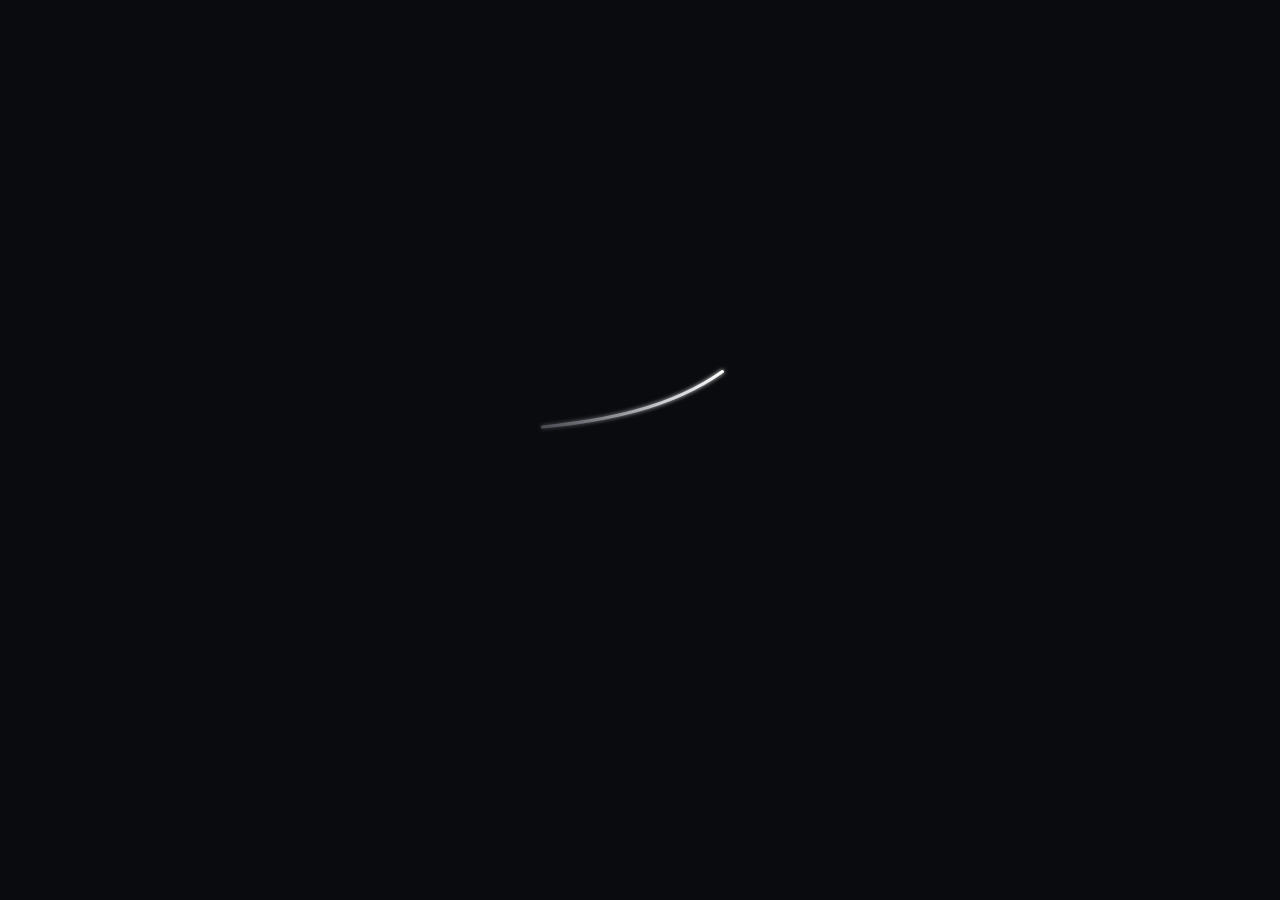
==== index.html @ cb7253d0 "V2升级：主线体系(14条预设模板/多主线/每日任务)+支线任务卡+早晚提醒+设置页；SW缓存v6" ====
<!DOCTYPE html>
<html lang="zh-CN">
<head>
    <meta charset="UTF-8">
    <meta name="viewport" content="width=device-width, initial-scale=1.0, user-scalable=no">
    <meta name="apple-mobile-web-app-capable" content="yes">
    <meta name="apple-mobile-web-app-status-bar-style" content="black-translucent">
    <meta name="apple-mobile-web-app-title" content="微仰">
    <meta name="theme-color" content="#0a0a0a">
    <title>微仰</title>
    <link rel="manifest" href="manifest.json">
    <link rel="apple-touch-icon" href="icon-180.png">
    <link rel="stylesheet" href="style.css">
    <link rel="stylesheet" href="gesture-blinds.css">
</head>
<body>
    <div id="splash">
        <svg class="brand-line" viewBox="0 0 320 160" width="240" height="120">
            <defs>
                <linearGradient id="lineGrad" x1="0%" y1="100%" x2="100%" y2="0%">
                    <stop offset="0%" stop-color="#4a4c52"/>
                    <stop offset="55%" stop-color="#c9cbd1"/>
                    <stop offset="100%" stop-color="#ffffff"/>
                </linearGradient>
                <filter id="softGlow" x="-80%" y="-80%" width="260%" height="260%">
                    <feGaussianBlur stdDeviation="3" result="blur"/>
                    <feMerge>
                        <feMergeNode in="blur"/>
                        <feMergeNode in="SourceGraphic"/>
                    </feMerge>
                </filter>
            </defs>
            <path id="riseLine" d="M 30 120 C 110 112, 200 96, 270 46"
                  fill="none" stroke="url(#lineGrad)" stroke-width="4"
                  stroke-linecap="round" filter="url(#softGlow)"/>
            <circle id="riseDot" cx="270" cy="46" r="7" fill="#ffffff" filter="url(#softGlow)"/>
        </svg>
        <div class="brand-name" id="brand-name">微仰</div>
        <div class="tagline" id="tagline">把视线，往上抬一点</div>
    </div>

    <div id="main">
        <div class="home-entries">
            <button class="home-entry" id="quests-entry">
                <span class="home-entry-title">主线</span>
                <span class="home-entry-sub">有一件事，你真的想完成</span>
            </button>
            <button class="home-entry home-entry-side" id="side-entry">
                <span class="home-entry-title">支线</span>
                <span class="home-entry-sub">今天，也可以做一点别的</span>
            </button>
        </div>
        <div class="home-links">
            <button class="history-link" id="history-link">记录</button>
            <button class="history-link" id="settings-link">设置</button>
        </div>
    </div>

    <div id="side-quest">
        <div class="sq-content">
            <div class="sq-content-inner">
                <div class="sq-title">支线世界</div>
                <div class="sq-sub" id="sq-sub">今天，也可以做一点别的</div>
                <div class="sq-card" id="sq-card">
                    <div class="sq-cat" id="sq-cat"></div>
                    <div class="sq-task" id="sq-task"></div>
                    <div id="sq-details" class="sq-details" style="display:none">
                        <div class="sq-details-title">具体步骤</div>
                        <ol class="sq-details-list" id="sq-details-list"></ol>
                    </div>
                    <div class="sq-actions">
                        <button class="sq-btn secondary" id="sq-refresh">换一个</button>
                        <button class="sq-btn primary" id="sq-do">去做</button>
                        <button class="sq-btn secondary" id="sq-skip" style="display:none">我没做</button>
                        <button class="sq-btn primary" id="sq-confirm" style="display:none">做完了</button>
                    </div>
                </div>
                <button class="sq-back" id="sq-back">回到主线</button>
            </div>
        </div>
    </div>

    <div id="quests-page">
        <div class="history-header">
            <button id="quests-back" class="history-back">‹ 微仰</button>
            <span class="history-title">我的主线</span>
            <span class="history-placeholder"></span>
        </div>
        <div class="quests-list" id="quests-list"></div>
        <button class="add-quest-btn" id="add-quest-btn">+ 添加一条主线</button>
    </div>

    <div id="quest-picker-page">
        <div class="history-header">
            <button id="picker-back" class="history-back">‹ 返回</button>
            <span class="history-title">选择主线</span>
            <span class="history-placeholder"></span>
        </div>
        <div class="picker-intro">可以同时拥有多条主线，选 1～3 条最合适的</div>
        <div class="picker-groups" id="picker-groups"></div>
    </div>

    <div id="settings-page">
        <div class="history-header">
            <button id="settings-back" class="history-back">‹ 微仰</button>
            <span class="history-title">设置</span>
            <span class="history-placeholder"></span>
        </div>
        <div class="settings-group">
            <div class="settings-group-title">早晚提醒</div>
            <p class="settings-note">网页版提醒只在你打开页面时生效；真正的后台推送需要 Web Push 服务器，后续版本实现。</p>
            <label class="settings-row">
                <span>早上提醒</span>
                <input type="checkbox" id="morning-enabled" class="settings-switch">
            </label>
            <label class="settings-row">
                <span>晚上复盘提醒</span>
                <input type="checkbox" id="evening-enabled" class="settings-switch">
            </label>
        </div>
        <div class="settings-group">
            <div class="settings-group-title">关于微仰</div>
            <p class="settings-note">把视线，往上抬一点。</p>
        </div>
    </div>

    <div id="evening-nudge">
        <div class="nudge-content">
            <div class="nudge-text" id="nudge-text">今天快结束了<br>要不要看看今天留下了什么？</div>
            <div class="nudge-actions">
                <button class="nudge-btn secondary" id="nudge-dismiss">明天再说</button>
                <button class="nudge-btn primary" id="nudge-open">去看看</button>
            </div>
        </div>
    </div>

    <div id="blind">
        <div id="blind-glow"></div>
    </div>

    <div class="bind-hint">上滑 进入支线</div>

    <div id="card-container">
        <div class="card">
            <div class="card-category" id="card-category"></div>
            <div class="card-content" id="card-content"></div>
            <div id="card-details" style="display:none">
                <div class="card-details-title">具体步骤</div>
                <ol class="card-details-list" id="card-details-list"></ol>
            </div>
            <div class="card-actions">
                <button class="card-btn secondary" id="detail-btn">详情</button>
                <button class="card-btn secondary" id="refresh-btn">换一个</button>
                <button class="card-btn primary" id="done-btn">去做</button>
                <button class="card-btn secondary" id="skip-btn" style="display:none">我没做</button>
                <button class="card-btn primary" id="confirm-done-btn" style="display:none">做完了</button>
            </div>
        </div>
    </div>

    <div id="detail-panel">
        <div class="detail-content">
            <div class="detail-header">
                <span>具体步骤</span>
                <button id="close-detail">关闭</button>
            </div>
            <ul id="detail-list"></ul>
        </div>
    </div>

    <div id="complete-feedback">
        <div class="feedback-content">
            <div class="feedback-icon">
                <svg viewBox="0 0 24 24"><path d="M20 6L9 17l-5-5"/></svg>
            </div>
            <div class="feedback-text" id="feedback-text">你今天往上抬了一点点<br>这很棒</div>
        </div>
    </div>

    <div id="history-page">
        <div class="history-header">
            <button id="history-home-back" class="history-back">‹ 微仰</button>
            <span class="history-title">记录</span>
            <span class="history-placeholder"></span>
        </div>
        <div class="week-header">
            <button id="prev-week" class="week-nav">‹</button>
            <span class="week-range" id="week-range"></span>
            <button id="next-week" class="week-nav">›</button>
        </div>
        <div class="week-grid" id="week-grid"></div>
        <div class="week-hint">点一天，看看那天的记录</div>
    </div>

    <div id="history-day-page">
        <div class="history-header">
            <button id="day-back" class="history-back">‹ 记录</button>
            <span class="day-date" id="day-date"></span>
            <span class="history-placeholder"></span>
        </div>
        <div class="day-summary" id="day-summary"></div>
        <div class="day-records" id="day-records"></div>
    </div>

    <script src="data.js"></script>
    <script src="quests-data.js"></script>
    <script src="app.js"></script>
    <script src="gesture-blinds.js"></script>
    <script>
        if ('serviceWorker' in navigator) {
            navigator.serviceWorker.register('sw.js');
        }
    </script>
</body>
</html>
---- style.css ----
* {
    margin: 0;
    padding: 0;
    box-sizing: border-box;
}

body {
    font-family: 'Noto Sans CJK SC', -apple-system, BlinkMacSystemFont, 'Segoe UI', Roboto, sans-serif;
    background: #0a0b0e;
    color: #f5f3ee;
    min-height: 100vh;
    overflow: hidden;
}

#splash {
    position: fixed;
    top: 0; left: 0;
    width: 100%; height: 100%;
    background: #0a0b0e;
    display: flex;
    flex-direction: column;
    justify-content: center;
    align-items: center;
    z-index: 100;
    transition: opacity 0.5s ease;
}

#splash.hidden {
    opacity: 0;
    pointer-events: none;
}

.brand-line {
    overflow: visible;
    margin-bottom: 28px;
}

#riseLine {
    stroke-dasharray: 320;
    stroke-dashoffset: 320;
}
#riseLine.animate {
    animation: drawLine 1.1s cubic-bezier(.22,.61,.36,1) forwards;
}
@keyframes drawLine {
    to { stroke-dashoffset: 0; }
}

#riseDot {
    opacity: 0;
    transform-origin: 270px 46px;
    transform: scale(0);
}
#riseDot.animate {
    animation: popDot .5s cubic-bezier(.34,1.56,.64,1) forwards;
}
@keyframes popDot {
    0%   { opacity: 0; transform: scale(0); }
    60%  { opacity: 1; transform: scale(1.3); }
    100% { opacity: 1; transform: scale(1); }
}

.brand-name {
    font-family: 'Noto Serif CJK SC', serif;
    font-size: 34px;
    letter-spacing: 14px;
    text-indent: 14px;
    color: #f2efe9;
    opacity: 0;
    transform: translateY(8px);
    transition: opacity .6s ease, transform .6s ease;
}
.brand-name.show { opacity: 1; transform: translateY(0); }

.tagline {
    margin-top: 14px;
    font-family: 'Noto Sans CJK SC', sans-serif;
    font-size: 15px;
    letter-spacing: 2px;
    color: #8a8d94;
    opacity: 0;
    transform: translateY(6px);
    transition: opacity .6s ease, transform .6s ease;
}
.tagline.show { opacity: 1; transform: translateY(0); }

#main {
    display: none;
    flex-direction: column;
    justify-content: center;
    align-items: center;
    min-height: 100vh; padding: 20px;
    opacity: 0; transition: opacity 0.5s ease;
}

#main.show { display: flex; opacity: 1; }

.main-button {
    width: 120px; height: 120px;
    border-radius: 50%;
    background: linear-gradient(135deg, #1a1a2e 0%, #16213e 100%);
    border: 1px solid rgba(255,255,255,0.1);
    cursor: pointer;
    display: flex; justify-content: center; align-items: center;
    transition: all 0.3s ease;
    box-shadow: 0 10px 40px rgba(0,0,0,0.3);
}

.main-button:hover { transform: scale(1.05); }
.main-button:active { transform: scale(0.95); }

.main-button svg {
    width: 40px; height: 40px;
}

#card-container {
    position: fixed; top: 0; left: 0;
    width: 100%; height: 100%;
    display: flex; justify-content: center; align-items: center;
    background: rgba(0,0,0,0.9);
    opacity: 0; pointer-events: none;
    transition: opacity 0.3s ease; z-index: 50;
}

#card-container.show { opacity: 1; pointer-events: auto; }

.card {
    width: 90%; max-width: 350px;
    background: linear-gradient(135deg, #1a1a2e 0%, #16213e 100%);
    border-radius: 20px; padding: 40px 30px;
    text-align: center;
    transform: scale(0.8) rotateY(90deg);
    transition: transform 0.5s ease;
    box-shadow: 0 20px 60px rgba(0,0,0,0.5);
}

#card-container.show .card { transform: scale(1) rotateY(0deg); }

.card-category {
    font-size: 12px; color: #8a8d94;
    text-transform: uppercase; letter-spacing: 2px;
    margin-bottom: 20px;
}

.card-content {
    font-size: 18px; line-height: 1.8;
    color: #f5f3ee; margin-bottom: 30px;
}

.card-actions { display: flex; gap: 15px; justify-content: center; }

.card-btn {
    padding: 12px 24px; border-radius: 25px;
    font-size: 14px; cursor: pointer;
    transition: all 0.3s ease; border: none;
}

.card-btn.primary {
    background: rgba(255,255,255,0.15);
    color: #f5f3ee;
    border: 1px solid rgba(255,255,255,0.2);
}
.card-btn.primary:hover { background: rgba(255,255,255,0.25); }

.card-btn.secondary {
    background: transparent;
    color: #8a8d94;
    border: 1px solid rgba(255,255,255,0.08);
}
.card-btn.secondary:hover { color: #f5f3ee; border-color: rgba(255,255,255,0.2); }

#complete-feedback {
    position: fixed; top: 0; left: 0;
    width: 100%; height: 100%;
    display: flex; justify-content: center; align-items: center;
    background: rgba(0,0,0,0.95);
    opacity: 0; pointer-events: none;
    transition: opacity 0.3s ease; z-index: 60;
}

#complete-feedback.show { opacity: 1; pointer-events: auto; }

.feedback-content {
    text-align: center;
    transform: translateY(20px);
    transition: transform 0.5s ease;
}

#complete-feedback.show .feedback-content { transform: translateY(0); }

.feedback-icon {
    width: 60px; height: 60px;
    margin: 0 auto 20px; border-radius: 50%;
    background: rgba(255,255,255,0.1);
    display: flex; justify-content: center; align-items: center;
}

.feedback-icon svg {
    width: 30px; height: 30px;
    stroke: #f5f3ee; fill: none; stroke-width: 2;
}

.feedback-text {
    font-family: 'Noto Serif CJK SC', serif;
    font-size: 16px; color: #8a8d94; line-height: 1.6;
}

#detail-panel {
    position: fixed; top: 0; left: 0;
    width: 100%; height: 100%;
    display: flex; justify-content: center; align-items: center;
    background: rgba(0,0,0,0.95);
    opacity: 0; pointer-events: none;
    transition: opacity 0.3s ease; z-index: 55;
}

#detail-panel.show { opacity: 1; pointer-events: auto; }

.detail-content {
    width: 85%; max-width: 320px;
    background: linear-gradient(135deg, #1a1a2e 0%, #16213e 100%);
    border-radius: 16px; padding: 24px;
}

.detail-header {
    display: flex; justify-content: space-between; align-items: center;
    margin-bottom: 20px; font-size: 14px; color: #8a8d94;
}

#close-detail {
    background: none; border: none;
    color: #8a8d94; cursor: pointer; font-size: 14px;
}

#detail-list {
    list-style: none; padding: 0;
}

#detail-list li {
    padding: 12px 0;
    border-bottom: 1px solid rgba(255,255,255,0.05);
    font-size: 15px; color: #f5f3ee;
    line-height: 1.5;
}

#detail-list li:last-child { border-bottom: none; }

#detail-list li::before {
    content: '·';
    margin-right: 10px;
    color: #8a8d94;
}

.history-link {
    margin-top: 36px;
    background: none;
    border: none;
    color: #5d6067;
    font-size: 13px;
    letter-spacing: 3px;
    cursor: pointer;
    transition: color 0.3s ease;
}

.history-link:hover { color: #8a8d94; }

#card-details {
    text-align: left;
    margin-bottom: 26px;
    border-top: 1px solid rgba(255,255,255,0.06);
}

.card-details-title {
    font-size: 12px;
    color: #8a8d94;
    letter-spacing: 2px;
    margin: 16px 0 8px;
}

.card-details-list {
    list-style: none;
    padding: 0;
}

.card-details-list li {
    display: flex;
    padding: 8px 0;
    font-size: 15px;
    line-height: 1.6;
    color: #f5f3ee;
    border-bottom: 1px solid rgba(255,255,255,0.04);
}

.card-details-list li:last-child { border-bottom: none; }

.card-details-list li::before {
    content: '·';
    margin-right: 10px;
    color: #8a8d94;
    flex-shrink: 0;
}

#history-page {
    position: fixed;
    top: 0; left: 0;
    width: 100%; height: 100%;
    background: #0a0b0e;
    padding: 20px;
    overflow-y: auto;
    z-index: 90;
    display: none;
    flex-direction: column;
}

#history-page.show { display: flex; }

#history-day-page {
    position: fixed;
    top: 0; left: 0;
    width: 100%; height: 100%;
    background: #0a0b0e;
    padding: 20px;
    overflow-y: auto;
    z-index: 90;
    display: none;
    flex-direction: column;
}

#history-day-page.show { display: flex; }

.week-hint {
    text-align: center;
    font-size: 12px;
    color: #3f4249;
    letter-spacing: 2px;
    margin-top: 8px;
}

.day-date {
    font-family: 'Noto Serif CJK SC', serif;
    font-size: 17px;
    letter-spacing: 2px;
    color: #f2efe9;
}

.day-summary {
    font-size: 13px;
    color: #8a8d94;
    letter-spacing: 2px;
    margin-bottom: 18px;
}

.history-header {
    display: flex;
    align-items: center;
    justify-content: space-between;
    margin-bottom: 28px;
}

.history-back {
    background: none;
    border: none;
    color: #8a8d94;
    font-size: 14px;
    cursor: pointer;
    padding: 6px 10px;
    margin-left: -10px;
    transition: color 0.3s ease;
}

.history-back:hover { color: #f5f3ee; }

.history-title {
    font-family: 'Noto Serif CJK SC', serif;
    font-size: 17px;
    letter-spacing: 6px;
    color: #f2efe9;
}

.history-placeholder { width: 40px; }

.week-header {
    display: flex;
    align-items: center;
    justify-content: space-between;
    margin-bottom: 24px;
}

.week-nav {
    width: 40px; height: 40px;
    border-radius: 50%;
    background: none;
    border: 1px solid rgba(255,255,255,0.08);
    color: #8a8d94;
    font-size: 18px;
    cursor: pointer;
    transition: all 0.3s ease;
}

.week-nav:hover { color: #f5f3ee; border-color: rgba(255,255,255,0.2); }

.week-range {
    font-size: 14px;
    color: #f5f3ee;
    letter-spacing: 1px;
}

.week-grid {
    display: grid;
    grid-template-columns: repeat(7, 1fr);
    gap: 6px;
    margin-bottom: 32px;
}

.day-cell {
    display: flex;
    flex-direction: column;
    align-items: center;
    padding: 12px 0 8px;
    border-radius: 12px;
    cursor: pointer;
    transition: background 0.3s ease;
}

.day-cell:hover { background: rgba(255,255,255,0.04); }

.day-cell.selected { background: rgba(255,255,255,0.08); }

.day-label {
    font-size: 11px;
    color: #5d6067;
    margin-bottom: 8px;
}

.day-num {
    font-size: 16px;
    color: #f5f3ee;
    font-variant-numeric: tabular-nums;
}

.day-num.today {
    color: #d6c7a1;
}

.day-dot {
    width: 4px; height: 4px;
    border-radius: 50%;
    background: #d6c7a1;
    margin-top: 8px;
}

.day-title {
    font-size: 13px;
    color: #8a8d94;
    letter-spacing: 2px;
    margin-bottom: 18px;
}

.empty-hint {
    font-size: 14px;
    color: #3f4249;
    line-height: 1.8;
    padding: 10px 0;
}

.rec-item {
    display: flex;
    align-items: baseline;
    padding: 12px 0;
    border-bottom: 1px solid rgba(255,255,255,0.05);
}

.rec-item:last-child { border-bottom: none; }

.rec-cat {
    flex-shrink: 0;
    font-size: 11px;
    color: #8a8d94;
    border: 1px solid rgba(255,255,255,0.1);
    border-radius: 10px;
    padding: 2px 8px;
    margin-right: 12px;
}

.rec-content {
    font-size: 15px;
    color: #f5f3ee;
    line-height: 1.6;
}

/* ============ V2：主页双入口 ============ */

.home-entries {
    display: flex;
    flex-direction: column;
    align-items: center;
    gap: 20px;
    margin-bottom: 48px;
}

.home-entry {
    width: 260px;
    background: linear-gradient(135deg, #1a1a2e 0%, #16213e 100%);
    border: 1px solid rgba(255,255,255,0.1);
    border-radius: 18px;
    padding: 22px 0;
    cursor: pointer;
    display: flex;
    flex-direction: column;
    align-items: center;
    gap: 8px;
    transition: all 0.3s ease;
}

.home-entry:hover { transform: scale(1.03); }
.home-entry:active { transform: scale(0.97); }

.home-entry-title {
    font-family: 'Noto Serif CJK SC', serif;
    font-size: 20px;
    letter-spacing: 6px;
    color: #f2efe9;
}

.home-entry-sub {
    font-size: 12px;
    letter-spacing: 1px;
    color: #8a8d94;
}

.home-links {
    display: flex;
    gap: 24px;
    justify-content: center;
}

/* ============ V2：主线页 ============ */

#quests-page,
#quest-picker-page,
#settings-page {
    position: fixed;
    top: 0; left: 0;
    width: 100%; height: 100%;
    background: #0a0b0e;
    padding: 20px;
    overflow-y: auto;
    z-index: 90;
    display: none;
    flex-direction: column;
}

#quests-page.show,
#quest-picker-page.show,
#settings-page.show { display: flex; }

.quests-list {
    flex: 1;
}

.quest-item {
    background: linear-gradient(135deg, #141420 0%, #111827 100%);
    border: 1px solid rgba(255,255,255,0.06);
    border-radius: 16px;
    padding: 20px;
    margin-bottom: 14px;
}

.quest-head {
    display: flex;
    justify-content: space-between;
    align-items: baseline;
    margin-bottom: 10px;
}

.quest-name {
    font-family: 'Noto Serif CJK SC', serif;
    font-size: 17px;
    letter-spacing: 2px;
    color: #f2efe9;
}

.quest-stage {
    font-size: 11px;
    color: #5d6067;
    letter-spacing: 1px;
}

.quest-week {
    font-size: 13px;
    color: #8a8d94;
    margin-bottom: 6px;
}

.quest-today {
    font-size: 15px;
    color: #f5f3ee;
    line-height: 1.6;
    margin-bottom: 14px;
}

.quest-foot {
    display: flex;
    justify-content: space-between;
    align-items: center;
}

.quest-done-mark {
    font-size: 12px;
    color: #d6c7a1;
    letter-spacing: 1px;
}

.quest-done-btn {
    background: rgba(255,255,255,0.12);
    color: #f5f3ee;
    border: 1px solid rgba(255,255,255,0.2);
    border-radius: 20px;
    padding: 9px 20px;
    font-size: 13px;
    cursor: pointer;
    transition: all 0.3s ease;
}

.quest-done-btn:hover { background: rgba(255,255,255,0.2); }

.quest-done-btn.done {
    opacity: 0.4;
    cursor: default;
}

.add-quest-btn {
    width: 100%;
    background: none;
    border: 1px dashed rgba(255,255,255,0.15);
    border-radius: 16px;
    color: #8a8d94;
    font-size: 14px;
    letter-spacing: 2px;
    padding: 16px 0;
    cursor: pointer;
    transition: all 0.3s ease;
    margin-bottom: 20px;
}

.add-quest-btn:hover { color: #f5f3ee; border-color: rgba(255,255,255,0.3); }

/* ============ V2：主线选择页 ============ */

.picker-intro {
    font-size: 13px;
    color: #8a8d94;
    margin-bottom: 20px;
    line-height: 1.7;
}

.picker-group {
    margin-bottom: 22px;
}

.picker-group-title {
    font-size: 12px;
    color: #5d6067;
    letter-spacing: 3px;
    margin-bottom: 10px;
}

.picker-item {
    width: 100%;
    display: flex;
    justify-content: space-between;
    align-items: center;
    background: none;
    border: 1px solid rgba(255,255,255,0.08);
    border-radius: 13px;
    padding: 14px 16px;
    margin-bottom: 8px;
    cursor: pointer;
    transition: all 0.3s ease;
}

.picker-item:hover { border-color: rgba(255,255,255,0.25); }

.picker-item.selected {
    border-color: rgba(214,199,161,0.5);
    background: rgba(214,199,161,0.06);
}

.picker-name {
    font-size: 15px;
    color: #f5f3ee;
}

.picker-mark {
    font-size: 14px;
    color: #d6c7a1;
}

/* ============ V2：设置页 ============ */

.settings-group {
    margin-bottom: 28px;
}

.settings-group-title {
    font-size: 12px;
    color: #5d6067;
    letter-spacing: 3px;
    margin-bottom: 10px;
}

.settings-row {
    display: flex;
    justify-content: space-between;
    align-items: center;
    padding: 14px 0;
    border-bottom: 1px solid rgba(255,255,255,0.05);
    font-size: 15px;
    color: #f5f3ee;
    cursor: pointer;
}

.settings-switch {
    width: 44px; height: 24px;
    appearance: none;
    -webkit-appearance: none;
    background: rgba(255,255,255,0.12);
    border-radius: 12px;
    position: relative;
    transition: background 0.3s ease;
    cursor: pointer;
    outline: none;
    border: none;
}

.settings-switch::after {
    content: '';
    position: absolute;
    top: 2px; left: 2px;
    width: 20px; height: 20px;
    border-radius: 50%;
    background: #8a8d94;
    transition: all 0.3s ease;
}

.settings-switch:checked {
    background: rgba(214,199,161,0.4);
}

.settings-switch:checked::after {
    left: 22px;
    background: #d6c7a1;
}

.settings-note {
    font-size: 12px;
    color: #4a4d55;
    line-height: 1.8;
    margin-bottom: 12px;
}

/* ============ V2：晚间提醒 ============ */

#evening-nudge {
    position: fixed;
    top: 0; left: 0;
    width: 100%; height: 100%;
    display: flex;
    justify-content: center;
    align-items: center;
    background: rgba(0,0,0,0.92);
    z-index: 95;
    opacity: 0;
    pointer-events: none;
    transition: opacity 0.3s ease;
}

#evening-nudge.show { opacity: 1; pointer-events: auto; }

.nudge-content {
    width: 85%; max-width: 320px;
    text-align: center;
}

.nudge-text {
    font-family: 'Noto Serif CJK SC', serif;
    font-size: 17px;
    color: #f2efe9;
    line-height: 1.9;
    margin-bottom: 28px;
}

.nudge-actions {
    display: flex;
    gap: 12px;
    justify-content: center;
}

.nudge-btn {
    padding: 12px 20px;
    border-radius: 25px;
    font-size: 13px;
    cursor: pointer;
    transition: all 0.3s ease;
    border: none;
}

.nudge-btn.primary {
    background: rgba(255,255,255,0.15);
    color: #f5f3ee;
    border: 1px solid rgba(255,255,255,0.2);
}

.nudge-btn.primary:hover { background: rgba(255,255,255,0.25); }

.nudge-btn.secondary {
    background: transparent;
    color: #8a8d94;
    border: 1px solid rgba(255,255,255,0.08);
}
---- gesture-blinds.css ----
:root {
    --open-progress: 0;
}

/* ============ 层级设计：支线(底) < 盲层(遮罩) < 主线(顶) ============ */

#side-quest {
    position: fixed;
    top: 0; left: 0;
    width: 100%; height: 100%;
    z-index: 1;
    background:
        radial-gradient(circle at 50% 120%, rgba(255, 214, 150, 0.9) 0%, rgba(255, 179, 102, 0.35) 45%, transparent 70%),
        linear-gradient(180deg, #241e14 0%, #3a2c18 55%, #5a3d1c 100%);
    pointer-events: none;
}

#blind {
    position: fixed;
    top: 0; left: 0;
    width: 100%;
    height: calc(100% - var(--open-progress) * 100%);
    background: #0a0b0e;
    z-index: 2;
    pointer-events: none;
}

#blind-glow {
    position: absolute;
    left: 0; right: 0;
    bottom: 0;
    height: calc(40px + var(--open-progress) * 220px);
    background: linear-gradient(to top, rgba(255, 214, 150, 0.55), rgba(255, 214, 150, 0.18) 45%, transparent);
    opacity: var(--open-progress);
    pointer-events: none;
}

/* 主线：随手势持续变化（跟手阶段无 transition，settle 阶段有短动画） */
#main,
#main.show {
    position: relative;
    z-index: 3;
    opacity: calc(1 - var(--open-progress) * 1.05);
    transform: translateY(calc(-1 * var(--open-progress) * 36px));
    transition: none;
}

body.blind-settling #main,
body.blind-settling #main.show {
    transition: opacity 340ms cubic-bezier(0.22, 0.61, 0.36, 1),
                transform 340ms cubic-bezier(0.22, 0.61, 0.36, 1);
}

/* 支线内容：整体组合居中，随进度滑入渐显 */
.sq-content {
    position: relative;
    z-index: 1;
    width: 100%; height: 100%;
    display: flex;
    align-items: center;
    justify-content: center;
    pointer-events: none;
}

.sq-content-inner {
    display: flex;
    flex-direction: column;
    align-items: center;
    text-align: center;
    opacity: var(--open-progress);
    transform: translateY(calc((1 - var(--open-progress)) * 26px));
    transition: none;
}

body.blind-settling .sq-content-inner {
    transition: opacity 340ms ease,
                transform 340ms cubic-bezier(0.22, 0.61, 0.36, 1);
}

body.blind-settling #blind,
body.blind-settling #blind-glow {
    transition: height 340ms cubic-bezier(0.22, 0.61, 0.36, 1),
                opacity 340ms ease;
}

/* ============ 状态机：entering / open / exiting ============ */

/* 进入中：主线不可交互（但还参与视觉，不 display:none） */
body.side-quest-entering #main,
body.side-quest-open #main {
    pointer-events: none;
}

/* 完全进入：支线可交互，主线和盲层不再参与 */
body.side-quest-open #side-quest {
    pointer-events: auto;
}

/* 返回中：三者同步动画，禁用主线交互直到完成 */
body.side-quest-exiting #main {
    pointer-events: none;
}

body.side-quest-exiting #side-quest {
    pointer-events: none;
}

/* ============ 支线视觉 ============ */

.sq-title {
    font-family: 'Noto Serif CJK SC', serif;
    font-size: 26px;
    letter-spacing: 8px;
    color: #ffe9c9;
    margin-bottom: 14px;
}

.sq-sub {
    font-size: 14px;
    letter-spacing: 3px;
    color: rgba(255, 233, 201, 0.55);
    margin-bottom: 44px;
}

.sq-back {
    background: none;
    border: 1px solid rgba(255, 233, 201, 0.35);
    border-radius: 25px;
    color: #ffe9c9;
    font-size: 14px;
    letter-spacing: 3px;
    padding: 12px 28px;
    cursor: pointer;
    transition: all 0.3s ease;
    pointer-events: auto;
}

.sq-back:hover {
    background: rgba(255, 233, 201, 0.12);
    border-color: rgba(255, 233, 201, 0.6);
}

.bind-hint {
    position: fixed;
    right: 16px;
    bottom: 14px;
    z-index: 40;
    font-size: 11px;
    letter-spacing: 1px;
    color: #3f4249;
    transition: opacity 0.3s ease;
}

body.side-quest-open .bind-hint,
body.side-quest-entering .bind-hint,
body.side-quest-exiting .bind-hint,
body.hidden .bind-hint {
    opacity: 0;
}

/* ============ V2：支线任务卡 ============ */

.sq-card {
    width: 82%;
    max-width: 320px;
    background: rgba(255, 233, 201, 0.08);
    border: 1px solid rgba(255, 233, 201, 0.18);
    border-radius: 18px;
    padding: 26px 22px;
    margin-bottom: 26px;
    pointer-events: auto;
}

.sq-cat {
    font-size: 12px;
    letter-spacing: 2px;
    color: rgba(255, 233, 201, 0.55);
    margin-bottom: 14px;
}

.sq-task {
    font-size: 17px;
    line-height: 1.8;
    color: #ffe9c9;
    margin-bottom: 18px;
}

.sq-details {
    text-align: left;
    border-top: 1px solid rgba(255, 233, 201, 0.12);
    padding-top: 14px;
    margin-bottom: 16px;
}

.sq-details-title {
    font-size: 12px;
    color: rgba(255, 233, 201, 0.5);
    letter-spacing: 2px;
    margin-bottom: 8px;
}

.sq-details-list {
    list-style: none;
    padding: 0;
}

.sq-details-list li {
    padding: 7px 0;
    font-size: 14px;
    line-height: 1.6;
    color: rgba(255, 233, 201, 0.85);
    border-bottom: 1px solid rgba(255, 233, 201, 0.07);
}

.sq-details-list li:last-child { border-bottom: none; }

.sq-details-list li::before {
    content: '·';
    margin-right: 10px;
    color: rgba(255, 233, 201, 0.5);
}

.sq-actions {
    display: flex;
    gap: 12px;
    justify-content: center;
    pointer-events: auto;
}

.sq-btn {
    padding: 11px 22px;
    border-radius: 24px;
    font-size: 13px;
    cursor: pointer;
    transition: all 0.3s ease;
    border: none;
}

.sq-btn.primary {
    background: rgba(255, 233, 201, 0.9);
    color: #241e14;
    font-weight: 500;
}

.sq-btn.primary:hover { background: #ffe9c9; }

.sq-btn.secondary {
    background: transparent;
    color: rgba(255, 233, 201, 0.6);
    border: 1px solid rgba(255, 233, 201, 0.2);
}

.sq-btn.secondary:hover {
    color: #ffe9c9;
    border-color: rgba(255, 233, 201, 0.45);
}
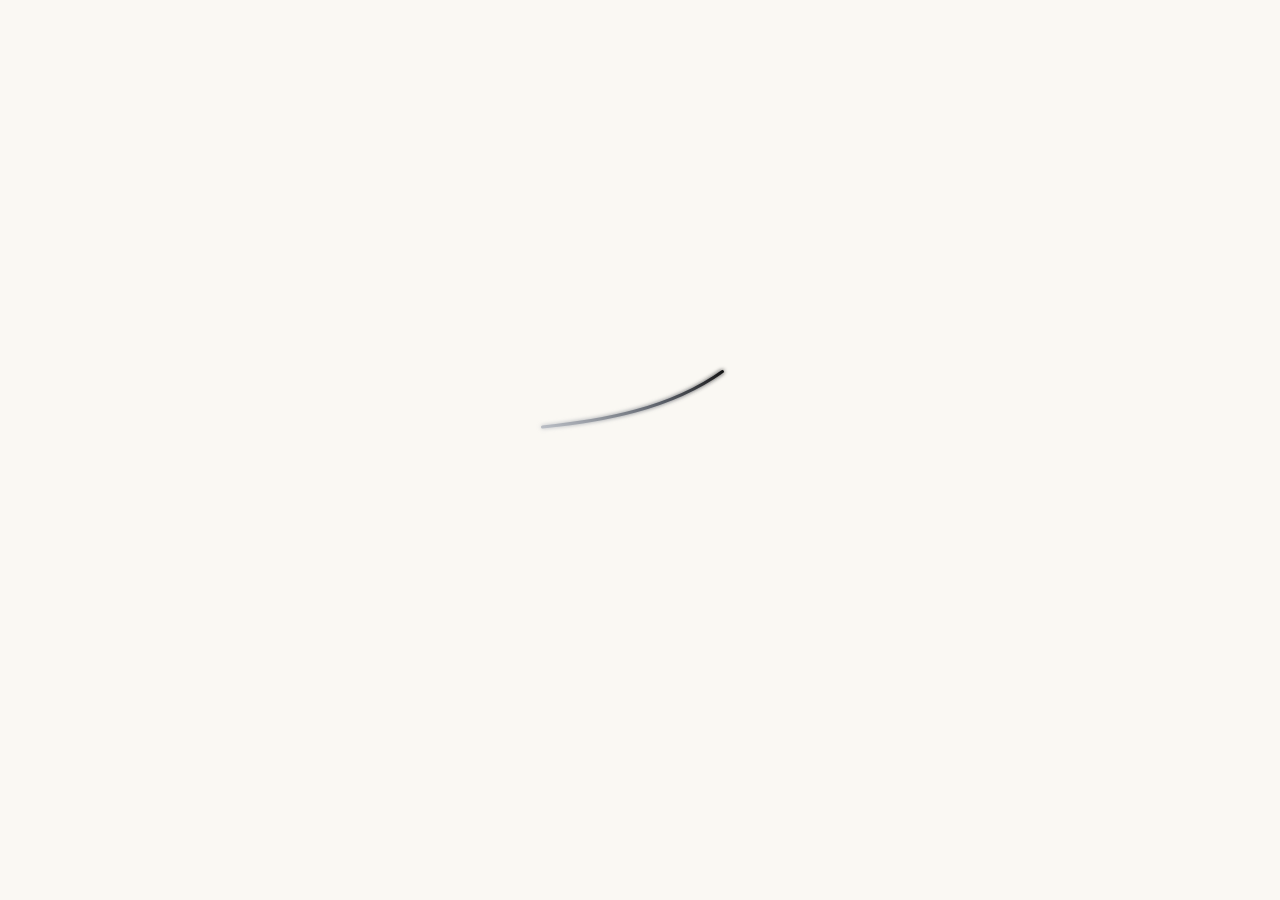
==== commit 2ad8c6c5: "V3.3视觉系统重构(晨光白主题): 新增theme.css主题入口+themes/三套主题结构(morning生效/forest/night未来皮肤同名变量即换肤);全站硬编码色清零改用CSS变量(" ====
--- a/index.html
+++ b/index.html
@@ -10,6 +10,7 @@
     <title>微仰</title>
     <link rel="manifest" href="manifest.json">
     <link rel="apple-touch-icon" href="icon-180.png">
+    <link rel="stylesheet" href="theme.css">
     <link rel="stylesheet" href="style.css">
     <link rel="stylesheet" href="gesture-blinds.css">
 </head>
@@ -18,9 +19,9 @@
         <svg class="brand-line" viewBox="0 0 320 160" width="240" height="120">
             <defs>
                 <linearGradient id="lineGrad" x1="0%" y1="100%" x2="100%" y2="0%">
-                    <stop offset="0%" stop-color="#4a4c52"/>
-                    <stop offset="55%" stop-color="#c9cbd1"/>
-                    <stop offset="100%" stop-color="#ffffff"/>
+                    <stop offset="0%" stop-color="#B9BDC4"/>
+                    <stop offset="55%" stop-color="#5A5F68"/>
+                    <stop offset="100%" stop-color="#171717"/>
                 </linearGradient>
                 <filter id="softGlow" x="-80%" y="-80%" width="260%" height="260%">
                     <feGaussianBlur stdDeviation="3" result="blur"/>
@@ -33,26 +34,28 @@
             <path id="riseLine" d="M 30 120 C 110 112, 200 96, 270 46"
                   fill="none" stroke="url(#lineGrad)" stroke-width="4"
                   stroke-linecap="round" filter="url(#softGlow)"/>
-            <circle id="riseDot" cx="270" cy="46" r="7" fill="#ffffff" filter="url(#softGlow)"/>
+            <circle id="riseDot" cx="270" cy="46" r="7" fill="#171717" filter="url(#softGlow)"/>
         </svg>
         <div class="brand-name" id="brand-name">微仰</div>
         <div class="tagline" id="tagline">把视线，往上抬一点</div>
     </div>
 
     <div id="main">
+        <div class="home-top">
+            <div class="home-brand">微仰</div>
+            <div class="home-tagline">把视线，往上抬一点</div>
+        </div>
         <div class="home-entries">
-            <button class="home-entry" id="quests-entry">
-                <span class="home-entry-title">主线</span>
-                <span class="home-entry-sub">有一件事，你真的想完成</span>
+            <button class="home-entry home-entry-main" id="quests-entry">
+                <span class="home-entry-title">开始你的目标</span>
+                <span class="home-entry-sub">一步一步推进</span>
             </button>
-            <button class="home-entry home-entry-side" id="side-entry">
-                <span class="home-entry-title">支线</span>
-                <span class="home-entry-sub">今天，也可以做一点别的</span>
-            </button>
-        </div>
-        <div class="home-links">
-            <button class="history-link" id="history-link">记录</button>
-            <button class="history-link" id="settings-link">设置</button>
+        </div>
+        <div class="home-bottom">
+            <div class="home-links">
+                <button class="history-link" id="history-link">记录</button>
+                <button class="history-link" id="settings-link">设置</button>
+            </div>
         </div>
     </div>
 
@@ -64,9 +67,11 @@
                 <div class="sq-card" id="sq-card">
                     <div class="sq-cat" id="sq-cat"></div>
                     <div class="sq-task" id="sq-task"></div>
-                    <div id="sq-details" class="sq-details" style="display:none">
-                        <div class="sq-details-title">具体步骤</div>
-                        <ol class="sq-details-list" id="sq-details-list"></ol>
+                    <div id="sq-details" class="sq-details">
+                        <div class="sq-details-box">
+                            <div class="sq-details-title">具体步骤</div>
+                            <ol class="sq-details-list" id="sq-details-list"></ol>
+                        </div>
                     </div>
                     <div class="sq-actions">
                         <button class="sq-btn secondary" id="sq-refresh">换一个</button>
@@ -74,6 +79,7 @@
                         <button class="sq-btn secondary" id="sq-skip" style="display:none">我没做</button>
                         <button class="sq-btn primary" id="sq-confirm" style="display:none">做完了</button>
                     </div>
+                    <button class="feedback-undo sq-undo" id="sq-undo" style="display:none;">撤销完成</button>
                 </div>
                 <button class="sq-back" id="sq-back">回到主线</button>
             </div>
@@ -90,14 +96,18 @@
         <button class="add-quest-btn" id="add-quest-btn">+ 添加一条主线</button>
     </div>
 
-    <div id="quest-picker-page">
-        <div class="history-header">
-            <button id="picker-back" class="history-back">‹ 返回</button>
-            <span class="history-title">选择主线</span>
-            <span class="history-placeholder"></span>
-        </div>
-        <div class="picker-intro">可以同时拥有多条主线，选 1～3 条最合适的</div>
-        <div class="picker-groups" id="picker-groups"></div>
+    <div id="quest-create-page">
+        <div class="history-header">
+            <button id="create-back" class="history-back">‹ 返回</button>
+            <span class="history-title">创建主线</span>
+            <span class="history-placeholder"></span>
+        </div>
+        <div class="create-title" id="create-title"></div>
+        <div class="create-sub" id="create-sub"></div>
+        <div class="create-options" id="create-options"></div>
+        <div class="create-next-row">
+            <button class="create-next-btn" id="create-next-btn" style="display:none">下一步</button>
+        </div>
     </div>
 
     <div id="settings-page">
@@ -138,7 +148,7 @@
         <div id="blind-glow"></div>
     </div>
 
-    <div class="bind-hint">上滑 进入支线</div>
+    <div class="bind-hint"><span class="gesture-arrow">↑</span><span class="bind-text">上滑，探索支线</span></div>
 
     <div id="card-container">
         <div class="card">
@@ -174,8 +184,11 @@
                 <svg viewBox="0 0 24 24"><path d="M20 6L9 17l-5-5"/></svg>
             </div>
             <div class="feedback-text" id="feedback-text">你今天往上抬了一点点<br>这很棒</div>
-        </div>
-    </div>
+            <button class="feedback-undo" id="undo-btn" style="display:none;">撤销完成</button>
+        </div>
+    </div>
+
+    <div id="undo-toast">已撤销</div>
 
     <div id="history-page">
         <div class="history-header">
@@ -200,10 +213,19 @@
         </div>
         <div class="day-summary" id="day-summary"></div>
         <div class="day-records" id="day-records"></div>
+        <div class="journal-section">
+            <button class="journal-toggle" id="journal-toggle" style="display:none">+ 写一点今天的想法</button>
+            <div class="journal-editor" id="journal-editor" style="display:none">
+                <textarea class="journal-input" id="journal-input" placeholder="今天发生了什么？想到了什么？"></textarea>
+                <button class="journal-save" id="journal-save">保存</button>
+            </div>
+        </div>
     </div>
 
     <script src="data.js"></script>
     <script src="quests-data.js"></script>
+    <script src="mainTaskGenerator.js"></script>
+    <script src="audioManager.js"></script>
     <script src="app.js"></script>
     <script src="gesture-blinds.js"></script>
     <script>
--- a/theme.css
+++ b/theme.css
@@ -0,0 +1,13 @@
+/*
+ * theme.css —— 主题入口。
+ * 三套主题结构见 themes/ 目录（theme-morning / theme-forest / theme-night）。
+ * 未来换肤：修改下面 @import 的行号或直接替换 index.html 中的 link。
+ */
+@import url('themes/theme-morning.css');
+
+body {
+    background: var(--bg-main);
+    color: var(--text-main);
+    font-family: -apple-system, BlinkMacSystemFont, 'SF Pro Display', 'Helvetica Neue',
+                 'PingFang SC', 'Noto Sans SC', 'Noto Sans CJK SC', Arial, sans-serif;
+}
--- a/style.css
+++ b/style.css
@@ -5,9 +5,8 @@
 }
 
 body {
-    font-family: 'Noto Sans CJK SC', -apple-system, BlinkMacSystemFont, 'Segoe UI', Roboto, sans-serif;
-    background: #0a0b0e;
-    color: #f5f3ee;
+    background: var(--bg-main);
+    color: var(--text-main);
     min-height: 100vh;
     overflow: hidden;
 }
@@ -16,7 +15,7 @@
     position: fixed;
     top: 0; left: 0;
     width: 100%; height: 100%;
-    background: #0a0b0e;
+    background: var(--bg-main);
     display: flex;
     flex-direction: column;
     justify-content: center;
@@ -65,7 +64,7 @@
     font-size: 34px;
     letter-spacing: 14px;
     text-indent: 14px;
-    color: #f2efe9;
+    color: var(--text-main);
     opacity: 0;
     transform: translateY(8px);
     transition: opacity .6s ease, transform .6s ease;
@@ -77,7 +76,7 @@
     font-family: 'Noto Sans CJK SC', sans-serif;
     font-size: 15px;
     letter-spacing: 2px;
-    color: #8a8d94;
+    color: var(--text-secondary);
     opacity: 0;
     transform: translateY(6px);
     transition: opacity .6s ease, transform .6s ease;
@@ -87,37 +86,124 @@
 #main {
     display: none;
     flex-direction: column;
+    align-items: center;
+    justify-content: flex-start;
+    min-height: 100vh;
+    padding: 0 20px;
+    opacity: 0; transition: opacity 0.5s ease;
+}
+
+#main.show { display: flex; opacity: 1; }
+
+/* ============ V3.2：首页三段布局（品牌40 / 入口35 / 底部25） ============ */
+
+.home-top {
+    height: 38vh;
+    min-height: 180px;
+    display: flex;
+    flex-direction: column;
+    align-items: center;
+    justify-content: flex-end;
+    padding-bottom: 8vh;
+}
+
+.home-brand {
+    font-family: 'Noto Serif CJK SC', serif;
+    font-size: 30px;
+    letter-spacing: 14px;
+    text-indent: 14px;
+    color: var(--text-main);
+}
+
+.home-tagline {
+    margin-top: 14px;
+    font-size: 13px;
+    letter-spacing: 3px;
+    color: var(--text-secondary);
+}
+
+.home-entries {
+    height: 33vh;
+    min-height: 200px;
+    display: flex;
+    flex-direction: column;
+    align-items: center;
     justify-content: center;
-    align-items: center;
-    min-height: 100vh; padding: 20px;
-    opacity: 0; transition: opacity 0.5s ease;
-}
-
-#main.show { display: flex; opacity: 1; }
-
-.main-button {
-    width: 120px; height: 120px;
-    border-radius: 50%;
-    background: linear-gradient(135deg, #1a1a2e 0%, #16213e 100%);
-    border: 1px solid rgba(255,255,255,0.1);
-    cursor: pointer;
-    display: flex; justify-content: center; align-items: center;
-    transition: all 0.3s ease;
-    box-shadow: 0 10px 40px rgba(0,0,0,0.3);
-}
-
-.main-button:hover { transform: scale(1.05); }
-.main-button:active { transform: scale(0.95); }
-
-.main-button svg {
-    width: 40px; height: 40px;
+    gap: 18px;
+}
+
+.home-bottom {
+    flex: 1;
+    min-height: 120px;
+    width: 100%;
+    display: flex;
+    flex-direction: column;
+    align-items: center;
+    justify-content: flex-end;
+    padding-bottom: clamp(132px, 15vh, 168px);
+}
+
+/* 主线：主行动入口 · 高权重（V3.3 晨光白主题） */
+.home-entry-main {
+    width: min(70%, 320px);
+    height: 72px;
+    border-radius: 20px;
+    background: var(--text-main);
+    border: none;
+    color: #FFFFFF;
+    box-shadow: var(--shadow);
+}
+
+.home-entry-main .home-entry-title {
+    color: #FFFFFF;
+    font-size: 20px;
+    font-weight: 600;
+    letter-spacing: 4px;
+}
+
+.home-entry-main .home-entry-sub {
+    color: #FFFFFF;
+    opacity: 0.65;
+}
+
+.home-entry-main:hover { transform: scale(1.03); opacity: 0.96; }
+.home-entry-main:active { transform: scale(0.97); }
+
+.home-entry {
+    cursor: pointer;
+    display: flex;
+    flex-direction: column;
+    align-items: center;
+    justify-content: center;
+    gap: 8px;
+    padding: 0 22px;
+    overflow: hidden;
+    transition: all 0.3s ease;
+    -webkit-tap-highlight-color: transparent;
+}
+
+.home-entry-title {
+    font-family: 'Noto Serif CJK SC', serif;
+    white-space: nowrap;
+    overflow: hidden;
+    text-overflow: ellipsis;
+    max-width: 100%;
+}
+
+.home-entry-sub {
+    font-size: 14px;
+    letter-spacing: 1px;
+    white-space: nowrap;
+    overflow: hidden;
+    text-overflow: ellipsis;
+    max-width: 100%;
 }
 
 #card-container {
     position: fixed; top: 0; left: 0;
     width: 100%; height: 100%;
     display: flex; justify-content: center; align-items: center;
-    background: rgba(0,0,0,0.9);
+    background: var(--overlay);
     opacity: 0; pointer-events: none;
     transition: opacity 0.3s ease; z-index: 50;
 }
@@ -126,25 +212,25 @@
 
 .card {
     width: 90%; max-width: 350px;
-    background: linear-gradient(135deg, #1a1a2e 0%, #16213e 100%);
+    background: var(--surface);
     border-radius: 20px; padding: 40px 30px;
     text-align: center;
     transform: scale(0.8) rotateY(90deg);
     transition: transform 0.5s ease;
-    box-shadow: 0 20px 60px rgba(0,0,0,0.5);
+    box-shadow: var(--shadow);
 }
 
 #card-container.show .card { transform: scale(1) rotateY(0deg); }
 
 .card-category {
-    font-size: 12px; color: #8a8d94;
+    font-size: 12px; color: var(--text-secondary);
     text-transform: uppercase; letter-spacing: 2px;
     margin-bottom: 20px;
 }
 
 .card-content {
     font-size: 18px; line-height: 1.8;
-    color: #f5f3ee; margin-bottom: 30px;
+    color: var(--text-main); margin-bottom: 30px;
 }
 
 .card-actions { display: flex; gap: 15px; justify-content: center; }
@@ -156,24 +242,24 @@
 }
 
 .card-btn.primary {
-    background: rgba(255,255,255,0.15);
-    color: #f5f3ee;
-    border: 1px solid rgba(255,255,255,0.2);
-}
-.card-btn.primary:hover { background: rgba(255,255,255,0.25); }
+    background: rgba(23,23,23,0.15);
+    color: var(--text-main);
+    border: 1px solid rgba(23,23,23,0.2);
+}
+.card-btn.primary:hover { background: rgba(23,23,23,0.25); }
 
 .card-btn.secondary {
     background: transparent;
-    color: #8a8d94;
-    border: 1px solid rgba(255,255,255,0.08);
-}
-.card-btn.secondary:hover { color: #f5f3ee; border-color: rgba(255,255,255,0.2); }
+    color: var(--text-secondary);
+    border: 1px solid rgba(23,23,23,0.08);
+}
+.card-btn.secondary:hover { color: var(--text-main); border-color: rgba(23,23,23,0.2); }
 
 #complete-feedback {
     position: fixed; top: 0; left: 0;
     width: 100%; height: 100%;
     display: flex; justify-content: center; align-items: center;
-    background: rgba(0,0,0,0.95);
+    background: var(--overlay);
     opacity: 0; pointer-events: none;
     transition: opacity 0.3s ease; z-index: 60;
 }
@@ -191,25 +277,52 @@
 .feedback-icon {
     width: 60px; height: 60px;
     margin: 0 auto 20px; border-radius: 50%;
-    background: rgba(255,255,255,0.1);
+    background: rgba(23,23,23,0.1);
     display: flex; justify-content: center; align-items: center;
 }
 
 .feedback-icon svg {
     width: 30px; height: 30px;
-    stroke: #f5f3ee; fill: none; stroke-width: 2;
+    stroke: var(--text-main); fill: none; stroke-width: 2;
 }
 
 .feedback-text {
     font-family: 'Noto Serif CJK SC', serif;
-    font-size: 16px; color: #8a8d94; line-height: 1.6;
-}
+    font-size: 16px; color: var(--text-secondary); line-height: 1.6;
+}
+
+.feedback-undo {
+    margin-top: 32px;
+    background: none; border: none;
+    font-size: 12px; letter-spacing: 3px;
+    color: var(--text-faint);
+    cursor: pointer;
+    transition: color 0.3s ease;
+}
+
+.feedback-undo:hover { color: var(--text-secondary); }
+.feedback-undo:disabled { opacity: 0.3; cursor: default; }
+
+.sq-undo { margin-top: 16px; }
+
+#undo-toast {
+    position: fixed; left: 50%; bottom: 96px;
+    transform: translateX(-50%) translateY(8px);
+    background: rgba(23,23,23,0.08);
+    color: var(--text-secondary); font-size: 13px; letter-spacing: 2px;
+    padding: 10px 22px; border-radius: 20px;
+    opacity: 0; pointer-events: none;
+    transition: opacity 0.3s ease, transform 0.3s ease;
+    z-index: 200;
+}
+
+#undo-toast.show { opacity: 1; transform: translateX(-50%) translateY(0); }
 
 #detail-panel {
     position: fixed; top: 0; left: 0;
     width: 100%; height: 100%;
     display: flex; justify-content: center; align-items: center;
-    background: rgba(0,0,0,0.95);
+    background: var(--overlay);
     opacity: 0; pointer-events: none;
     transition: opacity 0.3s ease; z-index: 55;
 }
@@ -218,18 +331,18 @@
 
 .detail-content {
     width: 85%; max-width: 320px;
-    background: linear-gradient(135deg, #1a1a2e 0%, #16213e 100%);
+    background: var(--surface);
     border-radius: 16px; padding: 24px;
 }
 
 .detail-header {
     display: flex; justify-content: space-between; align-items: center;
-    margin-bottom: 20px; font-size: 14px; color: #8a8d94;
+    margin-bottom: 20px; font-size: 14px; color: var(--text-secondary);
 }
 
 #close-detail {
     background: none; border: none;
-    color: #8a8d94; cursor: pointer; font-size: 14px;
+    color: var(--text-secondary); cursor: pointer; font-size: 14px;
 }
 
 #detail-list {
@@ -238,8 +351,8 @@
 
 #detail-list li {
     padding: 12px 0;
-    border-bottom: 1px solid rgba(255,255,255,0.05);
-    font-size: 15px; color: #f5f3ee;
+    border-bottom: 1px solid rgba(23,23,23,0.05);
+    font-size: 15px; color: var(--text-main);
     line-height: 1.5;
 }
 
@@ -248,31 +361,31 @@
 #detail-list li::before {
     content: '·';
     margin-right: 10px;
-    color: #8a8d94;
+    color: var(--text-secondary);
 }
 
 .history-link {
     margin-top: 36px;
     background: none;
     border: none;
-    color: #5d6067;
-    font-size: 13px;
+    color: var(--text-secondary);
+    font-size: 16px;
     letter-spacing: 3px;
     cursor: pointer;
     transition: color 0.3s ease;
 }
 
-.history-link:hover { color: #8a8d94; }
+.history-link:hover { color: var(--text-secondary); }
 
 #card-details {
     text-align: left;
     margin-bottom: 26px;
-    border-top: 1px solid rgba(255,255,255,0.06);
+    border-top: 1px solid rgba(23,23,23,0.06);
 }
 
 .card-details-title {
     font-size: 12px;
-    color: #8a8d94;
+    color: var(--text-secondary);
     letter-spacing: 2px;
     margin: 16px 0 8px;
 }
@@ -287,8 +400,8 @@
     padding: 8px 0;
     font-size: 15px;
     line-height: 1.6;
-    color: #f5f3ee;
-    border-bottom: 1px solid rgba(255,255,255,0.04);
+    color: var(--text-main);
+    border-bottom: 1px solid rgba(23,23,23,0.04);
 }
 
 .card-details-list li:last-child { border-bottom: none; }
@@ -296,7 +409,7 @@
 .card-details-list li::before {
     content: '·';
     margin-right: 10px;
-    color: #8a8d94;
+    color: var(--text-secondary);
     flex-shrink: 0;
 }
 
@@ -304,7 +417,7 @@
     position: fixed;
     top: 0; left: 0;
     width: 100%; height: 100%;
-    background: #0a0b0e;
+    background: var(--bg-main);
     padding: 20px;
     overflow-y: auto;
     z-index: 90;
@@ -318,7 +431,7 @@
     position: fixed;
     top: 0; left: 0;
     width: 100%; height: 100%;
-    background: #0a0b0e;
+    background: var(--bg-main);
     padding: 20px;
     overflow-y: auto;
     z-index: 90;
@@ -331,7 +444,7 @@
 .week-hint {
     text-align: center;
     font-size: 12px;
-    color: #3f4249;
+    color: var(--text-faint);
     letter-spacing: 2px;
     margin-top: 8px;
 }
@@ -340,12 +453,12 @@
     font-family: 'Noto Serif CJK SC', serif;
     font-size: 17px;
     letter-spacing: 2px;
-    color: #f2efe9;
+    color: var(--text-main);
 }
 
 .day-summary {
     font-size: 13px;
-    color: #8a8d94;
+    color: var(--text-secondary);
     letter-spacing: 2px;
     margin-bottom: 18px;
 }
@@ -360,7 +473,7 @@
 .history-back {
     background: none;
     border: none;
-    color: #8a8d94;
+    color: var(--text-secondary);
     font-size: 14px;
     cursor: pointer;
     padding: 6px 10px;
@@ -368,13 +481,13 @@
     transition: color 0.3s ease;
 }
 
-.history-back:hover { color: #f5f3ee; }
+.history-back:hover { color: var(--text-main); }
 
 .history-title {
     font-family: 'Noto Serif CJK SC', serif;
     font-size: 17px;
     letter-spacing: 6px;
-    color: #f2efe9;
+    color: var(--text-main);
 }
 
 .history-placeholder { width: 40px; }
@@ -390,18 +503,18 @@
     width: 40px; height: 40px;
     border-radius: 50%;
     background: none;
-    border: 1px solid rgba(255,255,255,0.08);
-    color: #8a8d94;
+    border: 1px solid rgba(23,23,23,0.08);
+    color: var(--text-secondary);
     font-size: 18px;
     cursor: pointer;
     transition: all 0.3s ease;
 }
 
-.week-nav:hover { color: #f5f3ee; border-color: rgba(255,255,255,0.2); }
+.week-nav:hover { color: var(--text-main); border-color: rgba(23,23,23,0.2); }
 
 .week-range {
     font-size: 14px;
-    color: #f5f3ee;
+    color: var(--text-main);
     letter-spacing: 1px;
 }
 
@@ -422,43 +535,43 @@
     transition: background 0.3s ease;
 }
 
-.day-cell:hover { background: rgba(255,255,255,0.04); }
-
-.day-cell.selected { background: rgba(255,255,255,0.08); }
+.day-cell:hover { background: rgba(23,23,23,0.04); }
+
+.day-cell.selected { background: rgba(23,23,23,0.08); }
 
 .day-label {
     font-size: 11px;
-    color: #5d6067;
+    color: var(--text-faint);
     margin-bottom: 8px;
 }
 
 .day-num {
     font-size: 16px;
-    color: #f5f3ee;
+    color: var(--text-main);
     font-variant-numeric: tabular-nums;
 }
 
 .day-num.today {
-    color: #d6c7a1;
+    color: var(--primary);
 }
 
 .day-dot {
     width: 4px; height: 4px;
     border-radius: 50%;
-    background: #d6c7a1;
+    background: var(--primary);
     margin-top: 8px;
 }
 
 .day-title {
     font-size: 13px;
-    color: #8a8d94;
+    color: var(--text-secondary);
     letter-spacing: 2px;
     margin-bottom: 18px;
 }
 
 .empty-hint {
     font-size: 14px;
-    color: #3f4249;
+    color: var(--text-faint);
     line-height: 1.8;
     padding: 10px 0;
 }
@@ -467,7 +580,7 @@
     display: flex;
     align-items: baseline;
     padding: 12px 0;
-    border-bottom: 1px solid rgba(255,255,255,0.05);
+    border-bottom: 1px solid rgba(23,23,23,0.05);
 }
 
 .rec-item:last-child { border-bottom: none; }
@@ -475,8 +588,8 @@
 .rec-cat {
     flex-shrink: 0;
     font-size: 11px;
-    color: #8a8d94;
-    border: 1px solid rgba(255,255,255,0.1);
+    color: var(--text-secondary);
+    border: 1px solid rgba(23,23,23,0.1);
     border-radius: 10px;
     padding: 2px 8px;
     margin-right: 12px;
@@ -484,65 +597,198 @@
 
 .rec-content {
     font-size: 15px;
-    color: #f5f3ee;
+    color: var(--text-main);
     line-height: 1.6;
 }
 
-/* ============ V2：主页双入口 ============ */
-
-.home-entries {
-    display: flex;
-    flex-direction: column;
-    align-items: center;
-    gap: 20px;
-    margin-bottom: 48px;
-}
-
-.home-entry {
-    width: 260px;
-    background: linear-gradient(135deg, #1a1a2e 0%, #16213e 100%);
-    border: 1px solid rgba(255,255,255,0.1);
-    border-radius: 18px;
-    padding: 22px 0;
-    cursor: pointer;
-    display: flex;
-    flex-direction: column;
-    align-items: center;
-    gap: 8px;
-    transition: all 0.3s ease;
-}
-
-.home-entry:hover { transform: scale(1.03); }
-.home-entry:active { transform: scale(0.97); }
-
-.home-entry-title {
-    font-family: 'Noto Serif CJK SC', serif;
-    font-size: 20px;
-    letter-spacing: 6px;
-    color: #f2efe9;
-}
-
-.home-entry-sub {
+.rec-undo {
+    margin-left: auto;
+    align-self: center;
+    flex-shrink: 0;
+    background: none; border: 1px solid rgba(23,23,23,0.1);
+    font-size: 11px; letter-spacing: 1px;
+    color: var(--text-faint);
+    border-radius: 12px;
+    padding: 3px 10px;
+    cursor: pointer;
+    transition: color 0.3s ease, border-color 0.3s ease;
+}
+
+.rec-undo:hover { color: var(--text-secondary); border-color: rgba(23,23,23,0.2); }
+.rec-undo:disabled { opacity: 0.3; cursor: default; }
+
+/* ============ V4：成长时间轴 ============ */
+
+.day-records {
+    position: relative;
+    padding: 8px 0 12px 10px;
+}
+
+.tl-item {
+    display: flex;
+    align-items: flex-start;
+    padding: 12px 0;
+    position: relative;
+}
+
+.tl-item::before {
+    content: '';
+    position: absolute;
+    left: 84px;
+    top: 0;
+    bottom: 0;
+    width: 1px;
+    background: rgba(23,23,23,0.06);
+}
+
+.tl-item:first-child::before { top: 50%; }
+.tl-item:last-child::before { bottom: 50%; }
+
+.tl-time {
+    flex-shrink: 0;
+    width: 60px;
     font-size: 12px;
     letter-spacing: 1px;
-    color: #8a8d94;
-}
+    color: var(--text-faint);
+    padding-top: 3px;
+    text-align: right;
+}
+
+.tl-node {
+    flex-shrink: 0;
+    width: 30px;
+    display: flex;
+    justify-content: center;
+    align-items: flex-start;
+    padding-top: 5px;
+}
+
+.tl-node::after {
+    content: '';
+    width: 9px;
+    height: 9px;
+    border-radius: 50%;
+    background: var(--border);
+    border: 1px solid rgba(23,23,23,0.15);
+    position: relative;
+    z-index: 1;
+}
+
+.tl-node-journal::after {
+    display: none;
+}
+
+.tl-node-journal {
+    color: var(--text-secondary);
+    font-size: 13px;
+    padding-top: 2px;
+}
+
+.tl-body {
+    flex: 1;
+    min-width: 0;
+}
+
+.tl-content {
+    font-size: 14px;
+    color: var(--text-main);
+    line-height: 1.7;
+    word-break: break-word;
+}
+
+.tl-journal .tl-content {
+    color: var(--primary);
+}
+
+.tl-meta {
+    display: flex;
+    align-items: center;
+    justify-content: space-between;
+    margin-top: 5px;
+}
+
+.tl-source {
+    font-size: 11px;
+    color: var(--text-faint);
+    letter-spacing: 1px;
+}
+
+/* ============ V4：今日日志 ============ */
+
+.journal-section {
+    margin-top: 24px;
+    padding-top: 20px;
+    border-top: 1px solid rgba(23,23,23,0.06);
+}
+
+.journal-toggle {
+    background: none;
+    border: 1px dashed rgba(23,23,23,0.15);
+    border-radius: 14px;
+    width: 100%;
+    padding: 12px;
+    color: var(--text-secondary);
+    font-size: 13px;
+    letter-spacing: 2px;
+    cursor: pointer;
+    transition: all 0.3s ease;
+}
+
+.journal-toggle:hover { color: var(--text-main); border-color: rgba(23,23,23,0.3); }
+
+.journal-editor {
+    margin-top: 14px;
+}
+
+.journal-input {
+    width: 100%;
+    box-sizing: border-box;
+    background: rgba(23,23,23,0.04);
+    border: 1px solid rgba(23,23,23,0.1);
+    border-radius: 12px;
+    color: var(--text-main);
+    font-size: 14px;
+    line-height: 1.7;
+    padding: 12px;
+    min-height: 96px;
+    resize: none;
+    font-family: inherit;
+}
+
+.journal-input:focus { outline: none; border-color: rgba(125,156,184,0.3); }
+
+.journal-save {
+    margin-top: 10px;
+    background: rgba(23,23,23,0.12);
+    color: var(--text-main);
+    border: 1px solid rgba(23,23,23,0.2);
+    border-radius: 18px;
+    padding: 8px 26px;
+    font-size: 13px;
+    letter-spacing: 2px;
+    cursor: pointer;
+    transition: all 0.3s ease;
+}
+
+.journal-save:hover { background: rgba(23,23,23,0.2); }
+
+/* ============ V2：主页入口（V3.2 重构，见上方 home-* 三段布局） ============ */
 
 .home-links {
     display: flex;
-    gap: 24px;
+    gap: 28px;
     justify-content: center;
 }
 
 /* ============ V2：主线页 ============ */
 
 #quests-page,
-#quest-picker-page,
+#quest-create-page,
 #settings-page {
     position: fixed;
     top: 0; left: 0;
     width: 100%; height: 100%;
-    background: #0a0b0e;
+    background: var(--bg-main);
     padding: 20px;
     overflow-y: auto;
     z-index: 90;
@@ -551,16 +797,85 @@
 }
 
 #quests-page.show,
-#quest-picker-page.show,
+#quest-create-page.show,
 #settings-page.show { display: flex; }
+
+/* ============ V3：创建主线引导 ============ */
+
+.create-title {
+    font-family: 'Noto Serif CJK SC', serif;
+    font-size: 20px;
+    letter-spacing: 2px;
+    color: var(--text-main);
+    margin: 28px 0 8px;
+}
+
+.create-sub {
+    font-size: 12px;
+    color: var(--text-secondary);
+    letter-spacing: 1px;
+    line-height: 1.7;
+    margin-bottom: 24px;
+}
+
+.create-group-title {
+    font-size: 12px;
+    color: var(--text-faint);
+    letter-spacing: 2px;
+    margin: 18px 0 10px;
+}
+
+.create-options {
+    display: flex;
+    flex-direction: column;
+    gap: 12px;
+}
+
+.create-opt {
+    background: var(--surface);
+    border: 1px solid rgba(23,23,23,0.06);
+    border-radius: 14px;
+    color: var(--text-main);
+    font-size: 15px;
+    letter-spacing: 2px;
+    text-align: left;
+    padding: 16px 20px;
+    cursor: pointer;
+    transition: all 0.3s ease;
+}
+
+.create-opt.selected {
+    border-color: rgba(125,156,184,0.4);
+    background: var(--accent-soft);
+}
+
+.create-next-row {
+    margin-top: 28px;
+    display: flex;
+    justify-content: center;
+}
+
+.create-next-btn {
+    background: rgba(23,23,23,0.12);
+    color: var(--text-main);
+    border: 1px solid rgba(23,23,23,0.2);
+    border-radius: 22px;
+    padding: 12px 48px;
+    font-size: 14px;
+    letter-spacing: 3px;
+    cursor: pointer;
+    transition: all 0.3s ease;
+}
+
+.create-next-btn:hover { background: rgba(23,23,23,0.2); }
 
 .quests-list {
     flex: 1;
 }
 
 .quest-item {
-    background: linear-gradient(135deg, #141420 0%, #111827 100%);
-    border: 1px solid rgba(255,255,255,0.06);
+    background: var(--surface);
+    border: 1px solid rgba(23,23,23,0.06);
     border-radius: 16px;
     padding: 20px;
     margin-bottom: 14px;
@@ -577,28 +892,35 @@
     font-family: 'Noto Serif CJK SC', serif;
     font-size: 17px;
     letter-spacing: 2px;
-    color: #f2efe9;
+    color: var(--text-main);
 }
 
 .quest-stage {
     font-size: 11px;
-    color: #5d6067;
+    color: var(--text-faint);
     letter-spacing: 1px;
 }
 
 .quest-week {
     font-size: 13px;
-    color: #8a8d94;
+    color: var(--text-secondary);
     margin-bottom: 6px;
 }
 
 .quest-today {
     font-size: 15px;
-    color: #f5f3ee;
+    color: var(--text-main);
     line-height: 1.6;
     margin-bottom: 14px;
 }
 
+.quest-duration {
+    font-size: 11px;
+    color: var(--text-secondary);
+    margin-left: 6px;
+    letter-spacing: 1px;
+}
+
 .quest-foot {
     display: flex;
     justify-content: space-between;
@@ -607,14 +929,14 @@
 
 .quest-done-mark {
     font-size: 12px;
-    color: #d6c7a1;
+    color: var(--primary);
     letter-spacing: 1px;
 }
 
 .quest-done-btn {
-    background: rgba(255,255,255,0.12);
-    color: #f5f3ee;
-    border: 1px solid rgba(255,255,255,0.2);
+    background: rgba(23,23,23,0.12);
+    color: var(--text-main);
+    border: 1px solid rgba(23,23,23,0.2);
     border-radius: 20px;
     padding: 9px 20px;
     font-size: 13px;
@@ -622,19 +944,118 @@
     transition: all 0.3s ease;
 }
 
-.quest-done-btn:hover { background: rgba(255,255,255,0.2); }
+.quest-done-btn:hover { background: rgba(23,23,23,0.2); }
 
 .quest-done-btn.done {
     opacity: 0.4;
     cursor: default;
 }
 
+.quest-more {
+    background: none;
+    border: none;
+    color: var(--text-faint);
+    font-size: 18px;
+    letter-spacing: 3px;
+    line-height: 1;
+    cursor: pointer;
+    padding: 2px 8px;
+    transition: color 0.3s ease;
+}
+
+.quest-more:hover { color: var(--text-secondary); }
+
+.quest-undo-btn {
+    background: none;
+    border: 1px solid rgba(23,23,23,0.1);
+    color: var(--text-faint);
+    font-size: 11px;
+    letter-spacing: 1px;
+    border-radius: 12px;
+    padding: 3px 10px;
+    cursor: pointer;
+    transition: color 0.3s ease, border-color 0.3s ease;
+}
+
+.quest-undo-btn:hover { color: var(--text-secondary); border-color: rgba(23,23,23,0.2); }
+
+.quest-confirm {
+    margin-top: 12px;
+    padding: 14px;
+    background: rgba(23,23,23,0.04);
+    border: 1px solid rgba(23,23,23,0.08);
+    border-radius: 12px;
+}
+
+.quest-confirm-title {
+    font-size: 14px;
+    color: var(--text-main);
+    letter-spacing: 1px;
+    margin-bottom: 6px;
+}
+
+.quest-confirm-text {
+    font-size: 12px;
+    color: var(--text-secondary);
+    line-height: 1.7;
+    margin-bottom: 12px;
+}
+
+.quest-confirm-actions {
+    display: flex;
+    justify-content: flex-end;
+    gap: 10px;
+}
+
+.quest-cancel {
+    background: none;
+    border: 1px solid rgba(23,23,23,0.12);
+    color: var(--text-secondary);
+    font-size: 12px;
+    letter-spacing: 1px;
+    border-radius: 14px;
+    padding: 7px 14px;
+    cursor: pointer;
+    transition: all 0.3s ease;
+}
+
+.quest-cancel:hover { color: var(--text-main); border-color: rgba(23,23,23,0.25); }
+
+.quest-delete {
+    background: rgba(23,23,23,0.08);
+    border: none;
+    color: var(--primary);
+    font-size: 12px;
+    letter-spacing: 1px;
+    border-radius: 14px;
+    padding: 7px 14px;
+    cursor: pointer;
+    transition: all 0.3s ease;
+}
+
+.quest-delete:hover { background: rgba(23,23,23,0.14); }
+
+.quest-add-empty {
+    margin-top: 20px;
+    background: none;
+    border: 1px solid rgba(23,23,23,0.15);
+    border-radius: 20px;
+    color: var(--text-main);
+    font-size: 13px;
+    letter-spacing: 2px;
+    padding: 10px 26px;
+    cursor: pointer;
+    transition: all 0.3s ease;
+}
+
+.quest-add-empty:hover { background: rgba(23,23,23,0.06); }
+
 .add-quest-btn {
     width: 100%;
     background: none;
-    border: 1px dashed rgba(255,255,255,0.15);
+    border: 1px dashed rgba(23,23,23,0.15);
     border-radius: 16px;
-    color: #8a8d94;
+    color: var(--text-secondary);
     font-size: 14px;
     letter-spacing: 2px;
     padding: 16px 0;
@@ -643,13 +1064,13 @@
     margin-bottom: 20px;
 }
 
-.add-quest-btn:hover { color: #f5f3ee; border-color: rgba(255,255,255,0.3); }
+.add-quest-btn:hover { color: var(--text-main); border-color: rgba(23,23,23,0.3); }
 
 /* ============ V2：主线选择页 ============ */
 
 .picker-intro {
     font-size: 13px;
-    color: #8a8d94;
+    color: var(--text-secondary);
     margin-bottom: 20px;
     line-height: 1.7;
 }
@@ -660,7 +1081,7 @@
 
 .picker-group-title {
     font-size: 12px;
-    color: #5d6067;
+    color: var(--text-faint);
     letter-spacing: 3px;
     margin-bottom: 10px;
 }
@@ -671,7 +1092,7 @@
     justify-content: space-between;
     align-items: center;
     background: none;
-    border: 1px solid rgba(255,255,255,0.08);
+    border: 1px solid rgba(23,23,23,0.08);
     border-radius: 13px;
     padding: 14px 16px;
     margin-bottom: 8px;
@@ -679,7 +1100,7 @@
     transition: all 0.3s ease;
 }
 
-.picker-item:hover { border-color: rgba(255,255,255,0.25); }
+.picker-item:hover { border-color: rgba(23,23,23,0.25); }
 
 .picker-item.selected {
     border-color: rgba(214,199,161,0.5);
@@ -688,12 +1109,12 @@
 
 .picker-name {
     font-size: 15px;
-    color: #f5f3ee;
+    color: var(--text-main);
 }
 
 .picker-mark {
     font-size: 14px;
-    color: #d6c7a1;
+    color: var(--primary);
 }
 
 /* ============ V2：设置页 ============ */
@@ -704,7 +1125,7 @@
 
 .settings-group-title {
     font-size: 12px;
-    color: #5d6067;
+    color: var(--text-faint);
     letter-spacing: 3px;
     margin-bottom: 10px;
 }
@@ -714,9 +1135,9 @@
     justify-content: space-between;
     align-items: center;
     padding: 14px 0;
-    border-bottom: 1px solid rgba(255,255,255,0.05);
+    border-bottom: 1px solid rgba(23,23,23,0.05);
     font-size: 15px;
-    color: #f5f3ee;
+    color: var(--text-main);
     cursor: pointer;
 }
 
@@ -724,7 +1145,7 @@
     width: 44px; height: 24px;
     appearance: none;
     -webkit-appearance: none;
-    background: rgba(255,255,255,0.12);
+    background: rgba(23,23,23,0.12);
     border-radius: 12px;
     position: relative;
     transition: background 0.3s ease;
@@ -739,7 +1160,7 @@
     top: 2px; left: 2px;
     width: 20px; height: 20px;
     border-radius: 50%;
-    background: #8a8d94;
+    background: var(--text-secondary);
     transition: all 0.3s ease;
 }
 
@@ -749,12 +1170,12 @@
 
 .settings-switch:checked::after {
     left: 22px;
-    background: #d6c7a1;
+    background: var(--primary);
 }
 
 .settings-note {
     font-size: 12px;
-    color: #4a4d55;
+    color: var(--text-faint);
     line-height: 1.8;
     margin-bottom: 12px;
 }
@@ -768,7 +1189,7 @@
     display: flex;
     justify-content: center;
     align-items: center;
-    background: rgba(0,0,0,0.92);
+    background: var(--overlay);
     z-index: 95;
     opacity: 0;
     pointer-events: none;
@@ -785,7 +1206,7 @@
 .nudge-text {
     font-family: 'Noto Serif CJK SC', serif;
     font-size: 17px;
-    color: #f2efe9;
+    color: var(--text-main);
     line-height: 1.9;
     margin-bottom: 28px;
 }
@@ -806,15 +1227,32 @@
 }
 
 .nudge-btn.primary {
-    background: rgba(255,255,255,0.15);
-    color: #f5f3ee;
-    border: 1px solid rgba(255,255,255,0.2);
-}
-
-.nudge-btn.primary:hover { background: rgba(255,255,255,0.25); }
+    background: rgba(23,23,23,0.15);
+    color: var(--text-main);
+    border: 1px solid rgba(23,23,23,0.2);
+}
+
+.nudge-btn.primary:hover { background: rgba(23,23,23,0.25); }
 
 .nudge-btn.secondary {
     background: transparent;
-    color: #8a8d94;
-    border: 1px solid rgba(255,255,255,0.08);
-}
+    color: var(--text-secondary);
+    border: 1px solid rgba(23,23,23,0.08);
+}
+
+/* ============ V3.2：小屏适配 ============ */
+
+@media (max-height: 700px) {
+    .home-top { height: 30vh; min-height: 120px; padding-bottom: 5vh; }
+    .home-brand { font-size: 26px; letter-spacing: 12px; text-indent: 12px; }
+    .home-tagline { margin-top: 10px; font-size: 12px; }
+    .home-entries { height: 34vh; min-height: 168px; }
+    .home-entry-main { height: 64px; border-radius: 18px; }
+    .home-bottom { padding-bottom: 118px; }
+}
+
+@media (max-width: 359px) {
+    .home-entry-main { width: min(80%, 300px); }
+    .home-entry { gap: 6px; padding: 0 14px; }
+    .home-bottom { padding-bottom: 108px; }
+}
--- a/gesture-blinds.css
+++ b/gesture-blinds.css
@@ -10,8 +10,8 @@
     width: 100%; height: 100%;
     z-index: 1;
     background:
-        radial-gradient(circle at 50% 120%, rgba(255, 214, 150, 0.9) 0%, rgba(255, 179, 102, 0.35) 45%, transparent 70%),
-        linear-gradient(180deg, #241e14 0%, #3a2c18 55%, #5a3d1c 100%);
+        radial-gradient(circle at 50% 120%, rgba(184, 199, 165, 0.9) 0%, rgba(184, 199, 165, 0.35) 45%, transparent 70%),
+        var(--bg-main);
     pointer-events: none;
 }
 
@@ -20,7 +20,7 @@
     top: 0; left: 0;
     width: 100%;
     height: calc(100% - var(--open-progress) * 100%);
-    background: #0a0b0e;
+    background: var(--blind-bg);
     z-index: 2;
     pointer-events: none;
 }
@@ -30,7 +30,7 @@
     left: 0; right: 0;
     bottom: 0;
     height: calc(40px + var(--open-progress) * 220px);
-    background: linear-gradient(to top, rgba(255, 214, 150, 0.55), rgba(255, 214, 150, 0.18) 45%, transparent);
+    background: linear-gradient(to top, rgba(184, 199, 165, 0.55), rgba(184, 199, 165, 0.18) 45%, transparent);
     opacity: var(--open-progress);
     pointer-events: none;
 }
@@ -47,8 +47,8 @@
 
 body.blind-settling #main,
 body.blind-settling #main.show {
-    transition: opacity 340ms cubic-bezier(0.22, 0.61, 0.36, 1),
-                transform 340ms cubic-bezier(0.22, 0.61, 0.36, 1);
+    transition: opacity 680ms cubic-bezier(0.22, 0.61, 0.36, 1),
+                transform 680ms cubic-bezier(0.22, 0.61, 0.36, 1);
 }
 
 /* 支线内容：整体组合居中，随进度滑入渐显 */
@@ -73,14 +73,14 @@
 }
 
 body.blind-settling .sq-content-inner {
-    transition: opacity 340ms ease,
-                transform 340ms cubic-bezier(0.22, 0.61, 0.36, 1);
+    transition: opacity 680ms ease,
+                transform 680ms cubic-bezier(0.22, 0.61, 0.36, 1);
 }
 
 body.blind-settling #blind,
 body.blind-settling #blind-glow {
-    transition: height 340ms cubic-bezier(0.22, 0.61, 0.36, 1),
-                opacity 340ms ease;
+    transition: height 680ms cubic-bezier(0.22, 0.61, 0.36, 1),
+                opacity 680ms ease;
 }
 
 /* ============ 状态机：entering / open / exiting ============ */
@@ -111,22 +111,22 @@
     font-family: 'Noto Serif CJK SC', serif;
     font-size: 26px;
     letter-spacing: 8px;
-    color: #ffe9c9;
+    color: var(--side-text);
     margin-bottom: 14px;
 }
 
 .sq-sub {
     font-size: 14px;
     letter-spacing: 3px;
-    color: rgba(255, 233, 201, 0.55);
+    color: rgba(70, 82, 74, 0.55);
     margin-bottom: 44px;
 }
 
 .sq-back {
     background: none;
-    border: 1px solid rgba(255, 233, 201, 0.35);
+    border: 1px solid rgba(70, 82, 74, 0.35);
     border-radius: 25px;
-    color: #ffe9c9;
+    color: var(--side-text);
     font-size: 14px;
     letter-spacing: 3px;
     padding: 12px 28px;
@@ -136,19 +136,44 @@
 }
 
 .sq-back:hover {
-    background: rgba(255, 233, 201, 0.12);
-    border-color: rgba(255, 233, 201, 0.6);
+    background: rgba(70, 82, 74, 0.12);
+    border-color: rgba(70, 82, 74, 0.6);
 }
 
 .bind-hint {
     position: fixed;
-    right: 16px;
-    bottom: 14px;
+    left: 50%;
+    bottom: calc(40px + env(safe-area-inset-bottom, 0px));
+    transform: translateX(-50%);
     z-index: 40;
+    display: flex;
+    flex-direction: column;
+    align-items: center;
+    gap: 3px;
     font-size: 11px;
-    letter-spacing: 1px;
-    color: #3f4249;
+    letter-spacing: 3px;
+    color: var(--text-faint);
+    pointer-events: none;
     transition: opacity 0.3s ease;
+}
+
+.gesture-arrow {
+    font-size: 15px;
+    line-height: 1;
+    color: var(--text-secondary);
+    animation: arrowBreath 2s ease-in-out infinite;
+}
+
+.bind-text {
+    font-size: 11px;
+    letter-spacing: 3px;
+    text-indent: 3px;
+}
+
+@keyframes arrowBreath {
+    0%   { transform: translateY(0) scale(0.8); opacity: 0.3; }
+    50%  { transform: translateY(-8px) scale(1); opacity: 0.8; }
+    100% { transform: translateY(0) scale(0.8); opacity: 0.3; }
 }
 
 body.side-quest-open .bind-hint,
@@ -158,43 +183,85 @@
     opacity: 0;
 }
 
-/* ============ V2：支线任务卡 ============ */
+/* ============ V2：支线任务卡（V3.2 重构：固定高度 + 详情展开 + 切卡动画） ============ */
 
 .sq-card {
     width: 82%;
     max-width: 320px;
-    background: rgba(255, 233, 201, 0.08);
-    border: 1px solid rgba(255, 233, 201, 0.18);
+    min-height: 180px;
+    max-height: 180px;
+    overflow: hidden;
+    background: var(--surface);
+    border: 1px solid var(--border);
     border-radius: 18px;
-    padding: 26px 22px;
+    padding: 26px 22px 22px;
     margin-bottom: 26px;
     pointer-events: auto;
+    cursor: pointer;
+    display: flex;
+    flex-direction: column;
+    box-shadow: var(--shadow);
+    transition: opacity 0.22s ease, transform 0.22s ease,
+                max-height 0.45s cubic-bezier(0.25, 0.8, 0.35, 1);
+    -webkit-tap-highlight-color: transparent;
+}
+
+.sq-card.switching {
+    opacity: 0;
+    transform: translateY(10px);
+}
+
+.sq-card.expanded {
+    max-height: 560px;
 }
 
 .sq-cat {
     font-size: 12px;
     letter-spacing: 2px;
-    color: rgba(255, 233, 201, 0.55);
-    margin-bottom: 14px;
+    color: rgba(70, 82, 74, 0.55);
+    margin-bottom: 12px;
+    text-align: left;
 }
 
 .sq-task {
     font-size: 17px;
-    line-height: 1.8;
-    color: #ffe9c9;
-    margin-bottom: 18px;
+    line-height: 1.7;
+    color: var(--side-text);
+    margin-bottom: 6px;
+    text-align: left;
+    display: -webkit-box;
+    -webkit-line-clamp: 2;
+    -webkit-box-orient: vertical;
+    overflow: hidden;
+}
+
+.sq-card.expanded .sq-task {
+    -webkit-line-clamp: unset;
 }
 
 .sq-details {
-    text-align: left;
-    border-top: 1px solid rgba(255, 233, 201, 0.12);
+    max-height: 0;
+    opacity: 0;
+    overflow: hidden;
+    width: 100%;
+    transition: max-height 0.45s cubic-bezier(0.25, 0.8, 0.35, 1),
+                opacity 0.4s ease;
+}
+
+.sq-card.expanded .sq-details {
+    max-height: 300px;
+    opacity: 1;
+}
+
+.sq-details-box {
+    border-top: 1px solid rgba(70, 82, 74, 0.12);
+    margin-top: 14px;
     padding-top: 14px;
-    margin-bottom: 16px;
 }
 
 .sq-details-title {
     font-size: 12px;
-    color: rgba(255, 233, 201, 0.5);
+    color: rgba(70, 82, 74, 0.5);
     letter-spacing: 2px;
     margin-bottom: 8px;
 }
@@ -208,8 +275,8 @@
     padding: 7px 0;
     font-size: 14px;
     line-height: 1.6;
-    color: rgba(255, 233, 201, 0.85);
-    border-bottom: 1px solid rgba(255, 233, 201, 0.07);
+    color: rgba(70, 82, 74, 0.85);
+    border-bottom: 1px solid rgba(70, 82, 74, 0.07);
 }
 
 .sq-details-list li:last-child { border-bottom: none; }
@@ -217,7 +284,7 @@
 .sq-details-list li::before {
     content: '·';
     margin-right: 10px;
-    color: rgba(255, 233, 201, 0.5);
+    color: rgba(70, 82, 74, 0.5);
 }
 
 .sq-actions {
@@ -237,20 +304,20 @@
 }
 
 .sq-btn.primary {
-    background: rgba(255, 233, 201, 0.9);
-    color: #241e14;
+    background: rgba(70, 82, 74, 0.9);
+    color: var(--bg-main);
     font-weight: 500;
 }
 
-.sq-btn.primary:hover { background: #ffe9c9; }
+.sq-btn.primary:hover { background: var(--side-text); }
 
 .sq-btn.secondary {
     background: transparent;
-    color: rgba(255, 233, 201, 0.6);
-    border: 1px solid rgba(255, 233, 201, 0.2);
+    color: rgba(70, 82, 74, 0.6);
+    border: 1px solid rgba(70, 82, 74, 0.2);
 }
 
 .sq-btn.secondary:hover {
-    color: #ffe9c9;
-    border-color: rgba(255, 233, 201, 0.45);
+    color: var(--side-text);
+    border-color: rgba(70, 82, 74, 0.45);
 }
